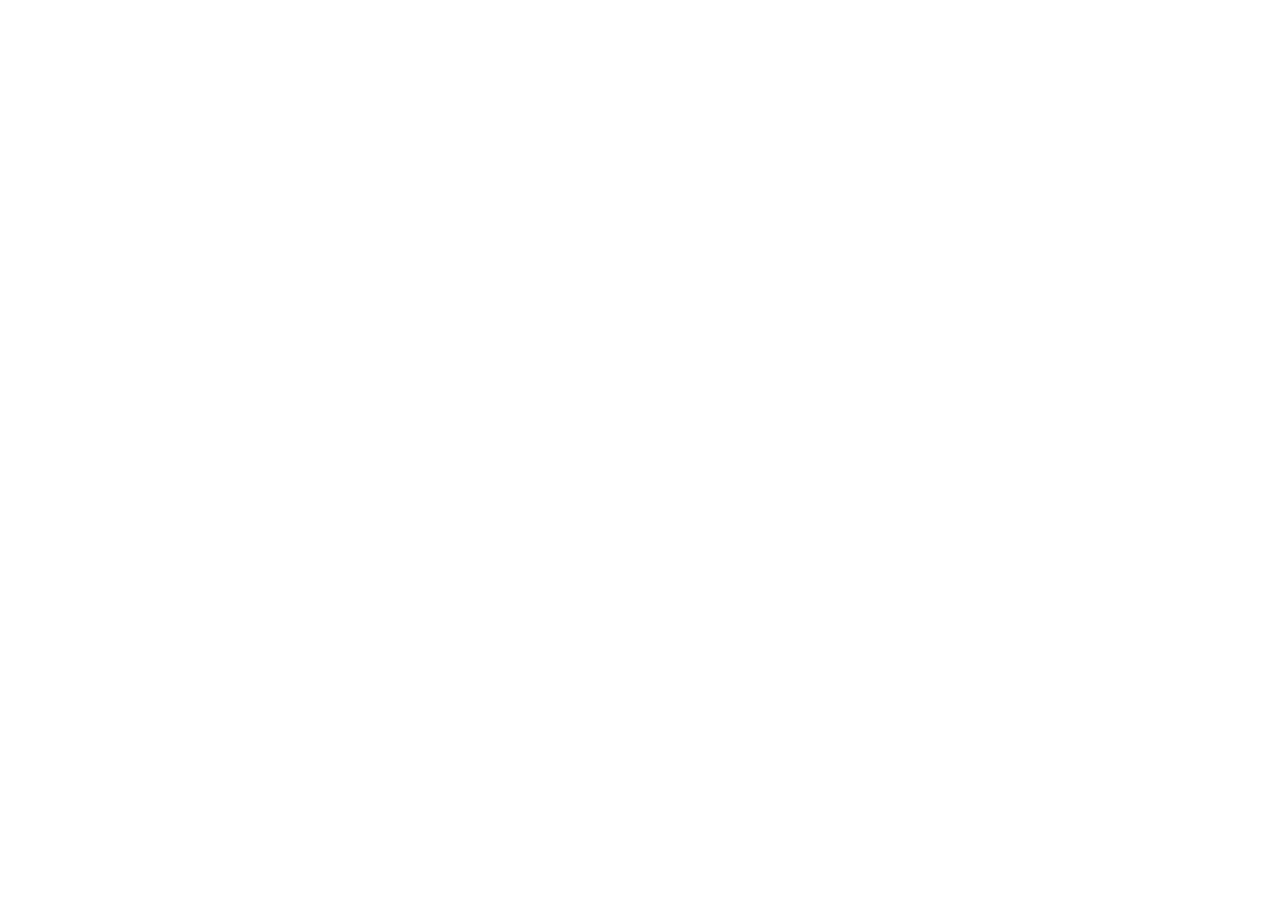
==== public/index.html @ e94653e9 "added the template" ====
<!DOCTYPE html>
<html>
<head>
	<!--[if lt IE 9]>
    	<script src="./js/html5shiv.js"></script>
	<![endif]-->
	<title>Lysander Hans - CV</title>
	<meta charset="utf-8">
	<meta name="description" content="Lysander est étudiant en Techniques graphiques - Finalité Techniques infographiques orientation web-multimédia à la Haute École de la Province de Liège">
	<meta name="keywords" content="Hans Lysander, ">
	<meta name="author" content="Lysander HANS">
	<meta name="viewport" content="width=device-width, initial-scale=1.0">
	<link rel="JavaScript" type="text/javasript" href="./js/script.js">
	<link rel="stylesheet" type="text/css" href="./css/screen.css">
	<link rel="icon" href="./img/icon.png" type="image/x-icon">
</head>
<body>
	<header>
		<h1 class="title title--main">
			
		</h1>
	</header>
</body>
</html>
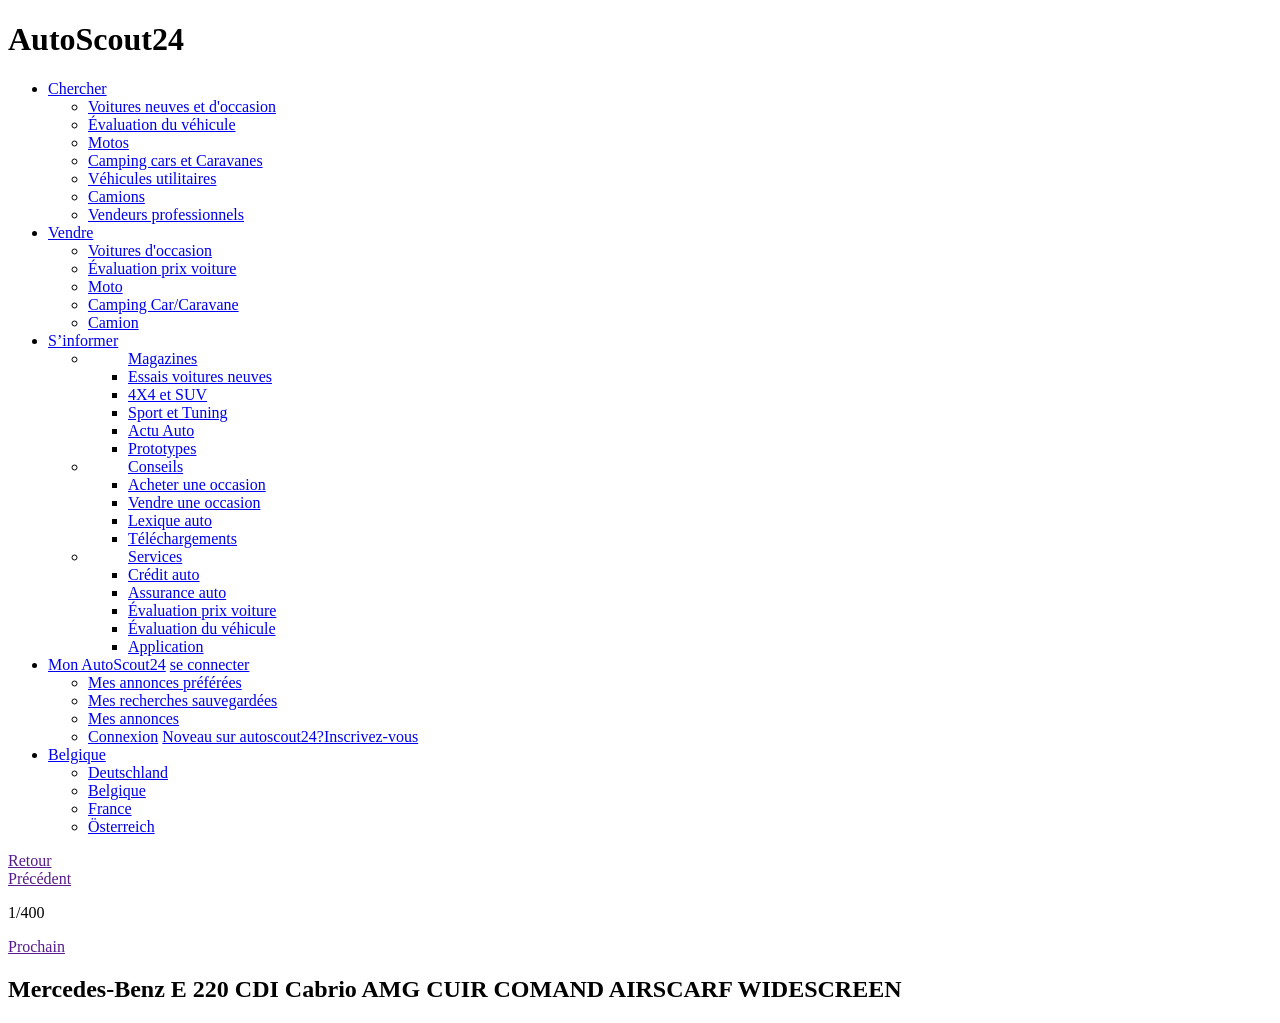
==== commit ec5ac647: "added some html" ====
--- a/public/index.html
+++ b/public/index.html
@@ -1,24 +1,178 @@
 <!DOCTYPE html>
-<html>
+<html lang="fr">
 <head>
 	<!--[if lt IE 9]>
     	<script src="./js/html5shiv.js"></script>
-	<![endif]-->
-	<title>Lysander Hans - CV</title>
-	<meta charset="utf-8">
-	<meta name="description" content="Lysander est étudiant en Techniques graphiques - Finalité Techniques infographiques orientation web-multimédia à la Haute École de la Province de Liège">
-	<meta name="keywords" content="Hans Lysander, ">
-	<meta name="author" content="Lysander HANS">
-	<meta name="viewport" content="width=device-width, initial-scale=1.0">
-	<link rel="JavaScript" type="text/javasript" href="./js/script.js">
-	<link rel="stylesheet" type="text/css" href="./css/screen.css">
-	<link rel="icon" href="./img/icon.png" type="image/x-icon">
+    <![endif]-->
+    <title>Lysander Hans - CV</title>
+    <meta charset="utf-8">
+    <meta name="description" content="Lysander est étudiant en Techniques graphiques - Finalité Techniques infographiques orientation web-multimédia à la Haute École de la Province de Liège">
+    <meta name="keywords" content="Hans Lysander, ">
+    <meta name="author" content="Lysander HANS">
+    <meta name="viewport" content="width=device-width, initial-scale=1.0">
+    <link rel="JavaScript" type="text/javasript" href="./js/script.js">
+    <link rel="stylesheet" type="text/css" href="./css/screen.css">
+    <link rel="icon" href="./img/icon.png" type="image/x-icon">
 </head>
 <body>
-	<header>
-		<h1 class="title title--main">
-			
+	<header class="header">
+		<h1 class="header__title header__title--main">
+			AutoScout24
 		</h1>
+		<nav class="nav">
+			<h2 class="nav__title title--hidden"></h2>
+			<ul class="navigation__List">
+				<li class="navList__item">
+					<a href="#:TODO" title="navigation__link navigation__link--main">Chercher</a>
+					<ul class="navigation__sub-list">
+						<li class="navigation__item">
+							<a href="#:TODO" title="navigation__link">Voitures neuves et d'occasion</a>
+						</li>
+						<li class="navigation__item">
+							<a href="#:TODO" title="navigation__link navigation__link--new">Évaluation du véhicule</a>
+						</li>
+						<li class="navigation__item">
+							<a href="#:TODO" title="navigation__link">Motos</a>
+						</li>
+						<li class="navigation__item">
+							<a href="#:TODO" title="navigation__link">Camping cars et Caravanes</a>
+						</li>
+						<li class="navigation__item">
+							<a href="#:TODO" title="navigation__link">Véhicules utilitaires</a>
+						</li>
+						<li class="navigation__item">
+							<a href="#:TODO" title="navigation__link">Camions</a>
+						</li>
+						<li class="navigation__item">
+							<a href="#:TODO" title="navigation__link">Vendeurs professionnels</a>
+						</li>
+					</ul>
+				</li>
+				<li class="navigation__item">
+					<a href="#:TODO" title="navigation__link navigation__link--main">Vendre</a>
+					<ul class="navigation__sub-list">
+						<li class="navigation__item">
+							<a href="#:TODO" title="navigation__link navigation__link--free">Voitures d'occasion</a>
+						</li>
+						<li class="navigation__item">
+							<a href="#:TODO" title="navigation__link">Évaluation prix voiture</a>
+						</li>
+						<li class="navigation__item">
+							<a href="#:TODO" title="navigation__link navigation__link--free">Moto</a>
+						</li>
+						<li class="navigation__item">
+							<a href="#:TODO" title="navigation__link">Camping Car/Caravane</a>
+						</li>
+						<li class="navigation__item">
+							<a href="#:TODO" title="navigation__link">Camion</a>
+						</li>
+					</ul>
+				</li>
+				<li class="navigation__item">
+					<a href="#:TODO" title="navigation__link navigation__link--main">S’informer</a>
+					<ul class="navigation__sub-list">
+						<li class="navigation__item">
+							<ul class="navigation__subsubList">
+								<a href="#:TODO" title="navigation__link navigation__link--ctitle">Magazines</a>
+								<li class="navigation__item">
+									<a href=":TODO" class="navigation__link">Essais voitures neuves</a>
+								</li>
+								<li class="navigation__item">
+									<a href=":TODO" class="navigation__link">4X4 et SUV</a>
+								</li>
+								<li class="navigation__item">
+									<a href=":TODO" class="navigation__link">Sport et Tuning</a>
+								</li>
+								<li class="navigation__item">
+									<a href=":TODO" class="navigation__link">Actu Auto</a>
+								</li>
+								<li class="navigation__item">
+									<a href=":TODO" class="navigation__link">Prototypes</a>
+								</li>
+							</ul>
+						</li>
+						<li class="navigation__item">
+							<ul class="navigation__subsubList">
+								<a href="#:TODO" title="navigation__link navigation__link--ctitle">Conseils</a>
+								<li class="navigation__item">
+									<a href=":TODO" class="navigation__link">Acheter une occasion</a>
+								</li>
+								<li class="navigation__item">
+									<a href=":TODO" class="navigation__link">Vendre une occasion</a>
+								</li>
+								<li class="navigation__item">
+									<a href=":TODO" class="navigation__link">Lexique auto</a>
+								</li>
+								<li class="navigation__item">
+									<a href=":TODO" class="navigation__link">Téléchargements</a>
+								</li>
+							</ul>
+						</li>
+						<li class="navigation__item">
+							<ul class="navigation__subsubList">
+								<a href="#:TODO" title="navigation__link navigation__link--ctitle">Services</a>
+								<li class="navigation__item">
+									<a href=":TODO" class="navigation__link">Crédit auto</a>
+								</li>
+								<li class="navigation__item">
+									<a href=":TODO" class="navigation__link">Assurance auto</a>
+								</li>
+								<li class="navigation__item">
+									<a href=":TODO" class="navigation__link">Évaluation prix voiture</a>
+								</li>
+								<li class="navigation__item">
+									<a href=":TODO" class="navigation__link navigation__link--new">Évaluation du véhicule</a>
+								</li>
+								<li class="navigation__item">
+									<a href=":TODO" class="navigation__link navigation__link--new">Application</a>
+								</li>
+							</ul>
+						</li>
+					</ul>
+				</li>
+				<li class="navigation__item">
+					<a href=":TODO" class="account__link account__link--main">Mon AutoScout24</a>
+					<a href=":TODO" class="account__link--small">se connecter</a>
+					<ul class="account">
+						<li class="account__element">
+							<a href=":TODO" class="account__link">Mes annonces préférées</a>
+						</li>
+						<li class="account__element">
+							<a href=":TODO" class="account__link">Mes recherches sauvegardées</a>
+						</li>
+						<li class="account__element">
+							<a href=":TODO" class="account__link">Mes annonces</a>
+						</li>
+						<li class="account__element">
+							<a href=":TODO" class="account__link account__link--connexion connexion__btn">Connexion</a>
+							<a href=":TODO" class="account__link account__link--small">Noveau sur autoscout24?<span class="account__simulatedLink">Inscrivez-vous</span></a>
+						</li>
+					</ul>
+				</li>
+				<li class="navigation__item">
+					<a href="countryPicker__link--main">Belgique</a>
+					<ul class="countyPicker">
+						<li class="countryPicker__item"><a href=":TODO" class="countryPicker__link">Deutschland</a></li>
+						<li class="countryPicker__item"><a href=":TODO" class="countryPicker__link">Belgique</a></li>
+						<li class="countryPicker__item"><a href=":TODO" class="countryPicker__link">France</a></li>
+						<li class="countryPicker__item"><a href=":TODO" class="countryPicker__link">Österreich</a></li>
+					</ul>
+				</li>
+			</ul>
+		</nav>
 	</header>
-</body>
-</html>+	<div class="navpages">
+		<a href="" class="navpages__link" title="Allez vers la liste de recherche">Retour</a>
+		<div class="navpages__container">
+			<a href="" class="navpages__link" title="Allez voir la voiture précédente">Précédent</a>
+			<p class="navpages__text" >1/400</p>
+			<a href="" class="navpages__link" title="Allez voir la prochaine voiture">Prochain</a></div>
+		</div>
+		<main>
+			<section class="header">
+				<h1 class="header__title"> Mercedes-Benz E 220 CDI Cabrio AMG CUIR COMAND AIRSCARF WIDESCREEN</h1>
+				
+			</section>
+		</main>
+	</body>
+	</html>
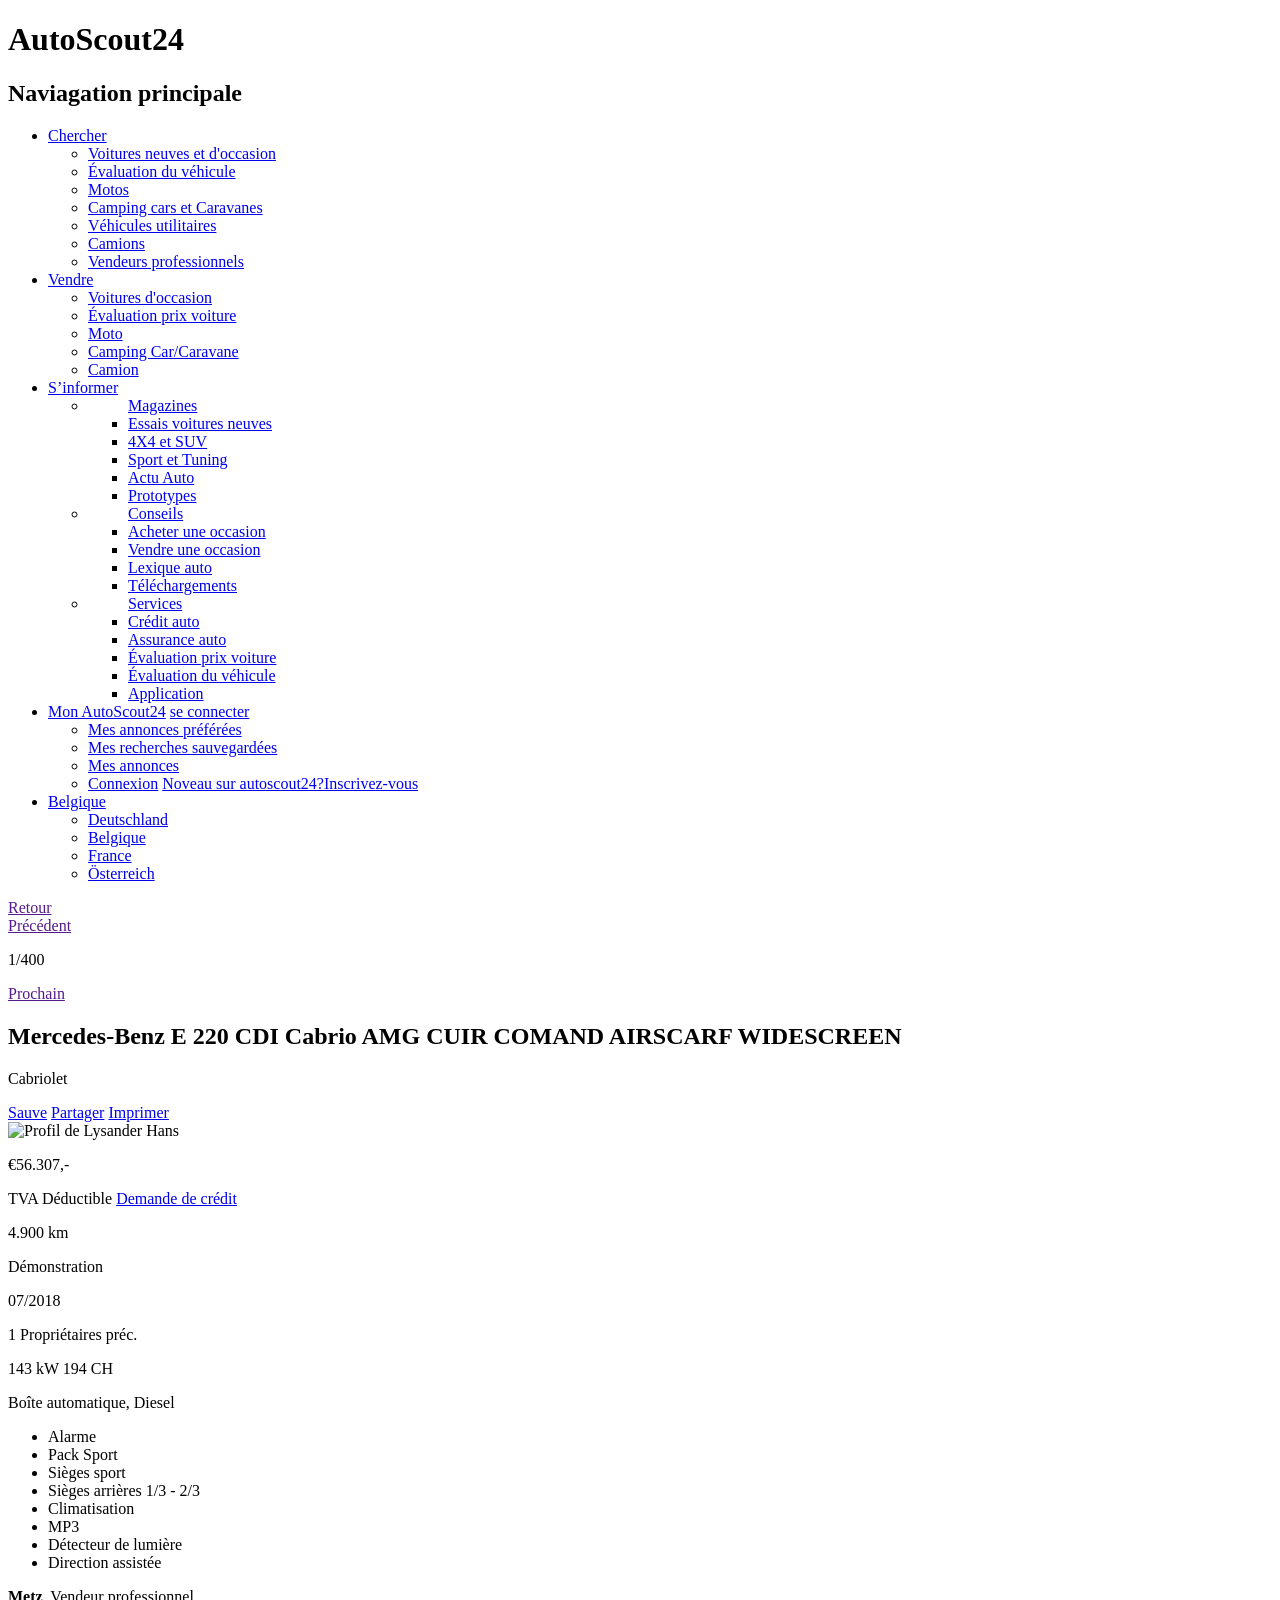
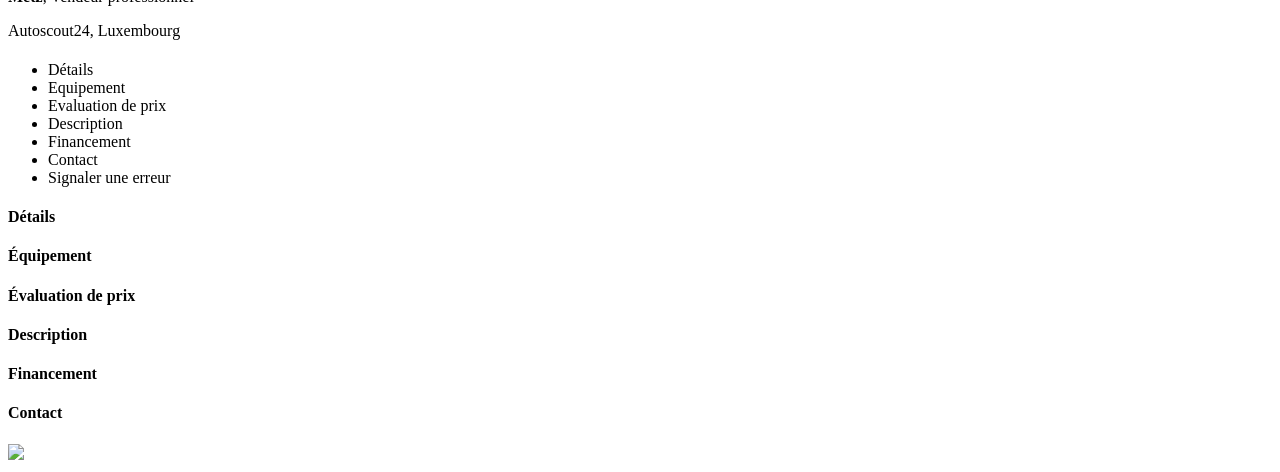
==== commit 119667e4: "added some html" ====
--- a/public/index.html
+++ b/public/index.html
@@ -20,7 +20,7 @@
 			AutoScout24
 		</h1>
 		<nav class="nav">
-			<h2 class="nav__title title--hidden"></h2>
+			<h2 class="nav__title title--hidden">Naviagation principale</h2>
 			<ul class="navigation__List">
 				<li class="navList__item">
 					<a href="#:TODO" title="navigation__link navigation__link--main">Chercher</a>
@@ -169,9 +169,100 @@
 			<a href="" class="navpages__link" title="Allez voir la prochaine voiture">Prochain</a></div>
 		</div>
 		<main>
-			<section class="header">
-				<h1 class="header__title"> Mercedes-Benz E 220 CDI Cabrio AMG CUIR COMAND AIRSCARF WIDESCREEN</h1>
-				
+			<section class="main__intro">
+				<div class="intro__banner">
+					<h2 class="intro__title"> Mercedes-Benz E 220 CDI Cabrio AMG CUIR COMAND AIRSCARF WIDESCREEN</h2>
+					<p class="intro__type">Cabriolet</p>
+					<a href=":TODO" class="intro__link intro__link--save">Sauve</a>
+					<a href=":TODO" class="intro__link intro__link--share">Partager</a>
+					<a href=":TODO" class="intro__link intro__link--print">Imprimer</a>
+				</div>
+				<div class="intro__slider">
+					<!-- TODO -->
+					<img src=":TODO" alt="Profil de Lysander Hans">
+				</div>
+				<div class="intro__stage">
+					<p class="stage__price">&euro;56.307,-</p>
+					<span class="price__info">TVA Déductible</span>
+					<a href=":TODO" class="price__link">Demande de crédit</a>
+					<div class="stage__informations">
+						<p>4.900 km</p>
+						<span>Démonstration</span>
+						<p>07/2018</p>
+						<span>1 Propriétaires préc.</span>
+						<p>143 kW 194 CH</p>
+						<span>Boîte automatique, Diesel</span>
+						<ul class="skills">
+							<li class="skills__item">Alarme</li>
+							<li class="skills__item">Pack Sport</li>
+							<li class="skills__item">Sièges sport</li>
+							<li class="skills__item">Sièges arrières 1/3 - 2/3</li>
+							<li class="skills__item">Climatisation</li>
+							<li class="skills__item">MP3</li>
+							<li class="skills__item">Détecteur de lumière</li>
+							<li class="skills__item">Direction assistée</li>
+						</ul>
+					</div>
+					<div class="vendeur">
+						<p class="vendeur__address">
+							<b class="address--big">Metz</b>, Vendeur professionnel
+						</p>
+						<p>Autoscout24, Luxembourg</p>
+						<!-- TODO: Rating stars -->
+						<a href="#contact" class="vendeur__Btn"></a>
+					</div>
+				</div>
+			</section>
+			<section class="details">
+				<h3 class="details__title">
+					
+				</h3>
+				<nav class="navSec">
+					<h4 class="navSec__title navSec__title--hidden">
+					</h4>
+					<ul class="navSec__list">
+						<li class="navSec__item">Détails</li>
+						<li class="navSec__item">Equipement</li>
+						<li class="navSec__item">Evaluation de prix</li>
+						<li class="navSec__item">Description</li>
+						<li class="navSec__item">Financement</li>
+						<li class="navSec__item">Contact</li>
+						<li class="navSec__item navSec__item--simLink">Signaler une erreur</li>
+					</ul>
+				</nav>
+				<section id="details" class="details">
+					<h4 class="details__title">
+						Détails
+					</h4>
+				</section>
+				<section id="equipement" class="equipement">
+					<h4 class="equipement__title">
+						Équipement
+					</h4>
+				</section>
+				<section id="evaluation" class="evaluation">
+					<h4 class="evaluation__title">
+						Évaluation de prix
+					</h4>
+				</section>
+				<section id="description" class="description">
+					<h4 class="description__title">
+						Description
+					</h4>
+				</section>
+				<section id="financement" class="financement">
+					<h4 class="financement__title">
+						Financement
+					</h4>
+				</section>
+				<section id="contact" class="contact">
+					<h4 class="contact__title">
+						Contact
+					</h4>
+					<img src=":TODO">
+					<a href="contact__btn"></a>
+				</section>
+
 			</section>
 		</main>
 	</body>
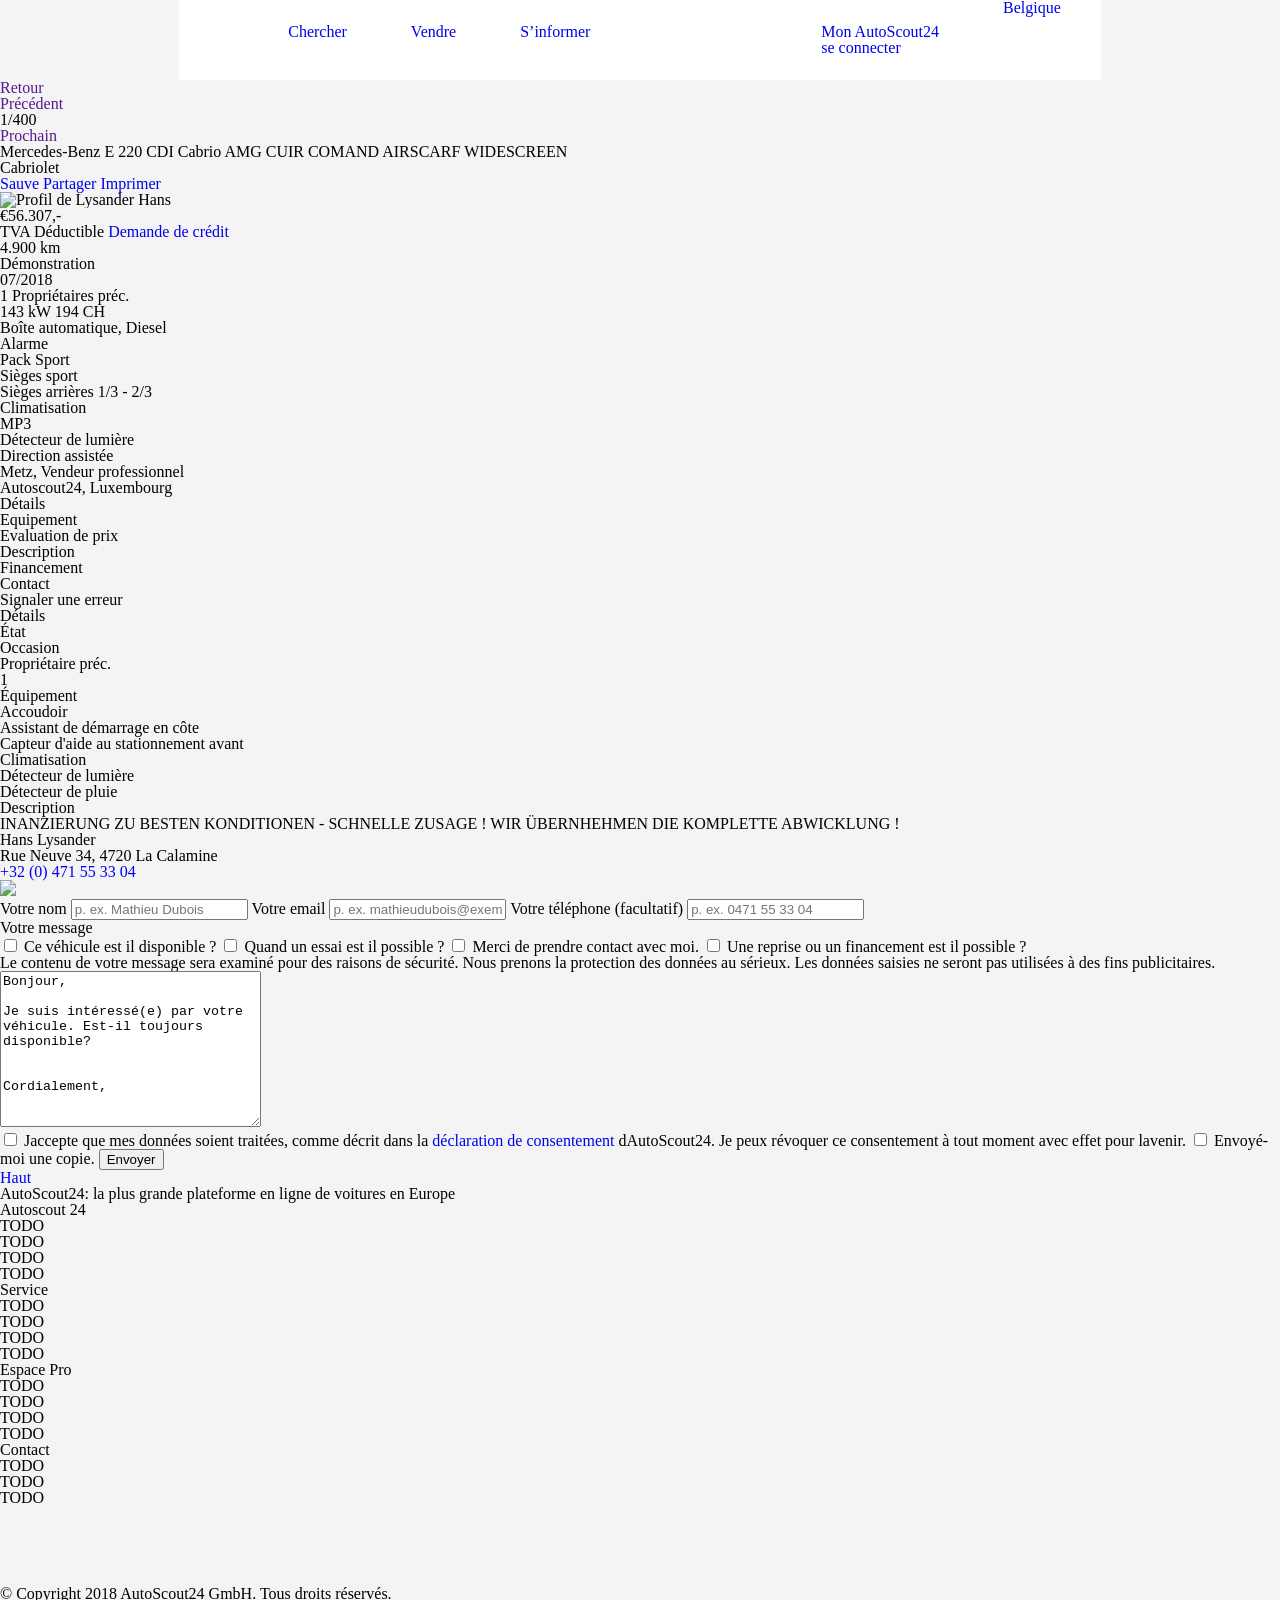
==== commit 0e518b7f: "modified html & new css + images" ====
--- a/public/index.html
+++ b/public/index.html
@@ -11,69 +11,69 @@
     <meta name="author" content="Lysander HANS">
     <meta name="viewport" content="width=device-width, initial-scale=1.0">
     <link rel="JavaScript" type="text/javasript" href="./js/script.js">
-    <link rel="stylesheet" type="text/css" href="./css/screen.css">
+    <link rel="stylesheet" type="text/css" href="./assets/css/bundle.css">
     <link rel="icon" href="./img/icon.png" type="image/x-icon">
 </head>
 <body>
-	<header class="header">
-		<h1 class="header__title header__title--main">
-			AutoScout24
+	<header class="header" id="header">
+		<h1 class="header__title header__title--main replace">
+			<a href="#" title="Retour à la page d'accueil">AutoScout24</a>
 		</h1>
 		<nav class="nav">
 			<h2 class="nav__title title--hidden">Naviagation principale</h2>
-			<ul class="navigation__List">
-				<li class="navList__item">
-					<a href="#:TODO" title="navigation__link navigation__link--main">Chercher</a>
+			<ul class="navigation__list">
+				<li class="navigation__item">
+					<a href="#:TODO" class="navigation__link navigation__link--main">Chercher</a>
 					<ul class="navigation__sub-list">
 						<li class="navigation__item">
-							<a href="#:TODO" title="navigation__link">Voitures neuves et d'occasion</a>
-						</li>
-						<li class="navigation__item">
-							<a href="#:TODO" title="navigation__link navigation__link--new">Évaluation du véhicule</a>
-						</li>
-						<li class="navigation__item">
-							<a href="#:TODO" title="navigation__link">Motos</a>
-						</li>
-						<li class="navigation__item">
-							<a href="#:TODO" title="navigation__link">Camping cars et Caravanes</a>
-						</li>
-						<li class="navigation__item">
-							<a href="#:TODO" title="navigation__link">Véhicules utilitaires</a>
-						</li>
-						<li class="navigation__item">
-							<a href="#:TODO" title="navigation__link">Camions</a>
-						</li>
-						<li class="navigation__item">
-							<a href="#:TODO" title="navigation__link">Vendeurs professionnels</a>
-						</li>
-					</ul>
-				</li>
-				<li class="navigation__item">
-					<a href="#:TODO" title="navigation__link navigation__link--main">Vendre</a>
+							<a href="#:TODO" class="navigation__link">Voitures neuves et d'occasion</a>
+						</li>
+						<li class="navigation__item">
+							<a href="#:TODO" class="navigation__link navigation__link--new">Évaluation du véhicule</a>
+						</li>
+						<li class="navigation__item">
+							<a href="#:TODO" class="navigation__link">Motos</a>
+						</li>
+						<li class="navigation__item">
+							<a href="#:TODO" class="navigation__link">Camping cars et Caravanes</a>
+						</li>
+						<li class="navigation__item">
+							<a href="#:TODO" class="navigation__link">Véhicules utilitaires</a>
+						</li>
+						<li class="navigation__item">
+							<a href="#:TODO" class="navigation__link">Camions</a>
+						</li>
+						<li class="navigation__item">
+							<a href="#:TODO" class="navigation__link">Vendeurs professionnels</a>
+						</li>
+					</ul>
+				</li>
+				<li class="navigation__item">
+					<a href="#:TODO" class="navigation__link navigation__link--main">Vendre</a>
 					<ul class="navigation__sub-list">
 						<li class="navigation__item">
-							<a href="#:TODO" title="navigation__link navigation__link--free">Voitures d'occasion</a>
-						</li>
-						<li class="navigation__item">
-							<a href="#:TODO" title="navigation__link">Évaluation prix voiture</a>
-						</li>
-						<li class="navigation__item">
-							<a href="#:TODO" title="navigation__link navigation__link--free">Moto</a>
-						</li>
-						<li class="navigation__item">
-							<a href="#:TODO" title="navigation__link">Camping Car/Caravane</a>
-						</li>
-						<li class="navigation__item">
-							<a href="#:TODO" title="navigation__link">Camion</a>
-						</li>
-					</ul>
-				</li>
-				<li class="navigation__item">
-					<a href="#:TODO" title="navigation__link navigation__link--main">S’informer</a>
+							<a href="#:TODO" class="navigation__link navigation__link--free">Voitures d'occasion</a>
+						</li>
+						<li class="navigation__item">
+							<a href="#:TODO" class="navigation__link">Évaluation prix voiture</a>
+						</li>
+						<li class="navigation__item">
+							<a href="#:TODO" class="navigation__link navigation__link--free">Moto</a>
+						</li>
+						<li class="navigation__item">
+							<a href="#:TODO" class="navigation__link">Camping Car/Caravane</a>
+						</li>
+						<li class="navigation__item">
+							<a href="#:TODO" class="navigation__link">Camion</a>
+						</li>
+					</ul>
+				</li>
+				<li class="navigation__item">
+					<a href="#:TODO" class="navigation__link navigation__link--main">S’informer</a>
 					<ul class="navigation__sub-list">
 						<li class="navigation__item">
 							<ul class="navigation__subsubList">
-								<a href="#:TODO" title="navigation__link navigation__link--ctitle">Magazines</a>
+								<a href="#:TODO" class="navigation__link navigation__link--ctitle">Magazines</a>
 								<li class="navigation__item">
 									<a href=":TODO" class="navigation__link">Essais voitures neuves</a>
 								</li>
@@ -91,48 +91,12 @@
 								</li>
 							</ul>
 						</li>
-						<li class="navigation__item">
-							<ul class="navigation__subsubList">
-								<a href="#:TODO" title="navigation__link navigation__link--ctitle">Conseils</a>
-								<li class="navigation__item">
-									<a href=":TODO" class="navigation__link">Acheter une occasion</a>
-								</li>
-								<li class="navigation__item">
-									<a href=":TODO" class="navigation__link">Vendre une occasion</a>
-								</li>
-								<li class="navigation__item">
-									<a href=":TODO" class="navigation__link">Lexique auto</a>
-								</li>
-								<li class="navigation__item">
-									<a href=":TODO" class="navigation__link">Téléchargements</a>
-								</li>
-							</ul>
-						</li>
-						<li class="navigation__item">
-							<ul class="navigation__subsubList">
-								<a href="#:TODO" title="navigation__link navigation__link--ctitle">Services</a>
-								<li class="navigation__item">
-									<a href=":TODO" class="navigation__link">Crédit auto</a>
-								</li>
-								<li class="navigation__item">
-									<a href=":TODO" class="navigation__link">Assurance auto</a>
-								</li>
-								<li class="navigation__item">
-									<a href=":TODO" class="navigation__link">Évaluation prix voiture</a>
-								</li>
-								<li class="navigation__item">
-									<a href=":TODO" class="navigation__link navigation__link--new">Évaluation du véhicule</a>
-								</li>
-								<li class="navigation__item">
-									<a href=":TODO" class="navigation__link navigation__link--new">Application</a>
-								</li>
-							</ul>
-						</li>
-					</ul>
-				</li>
-				<li class="navigation__item">
-					<a href=":TODO" class="account__link account__link--main">Mon AutoScout24</a>
-					<a href=":TODO" class="account__link--small">se connecter</a>
+					</ul>
+				</li>
+				<li class="navigation__item">
+					<a href=":TODO" class="account__link account__link--main">
+						Mon AutoScout24 <span class="account__span">se connecter</span>
+					</a>
 					<ul class="account">
 						<li class="account__element">
 							<a href=":TODO" class="account__link">Mes annonces préférées</a>
@@ -150,8 +114,8 @@
 					</ul>
 				</li>
 				<li class="navigation__item">
-					<a href="countryPicker__link--main">Belgique</a>
-					<ul class="countyPicker">
+					<a href="TODO" class="countryPicker__link--main">Belgique</a>
+					<ul class="countryPicker__list">
 						<li class="countryPicker__item"><a href=":TODO" class="countryPicker__link">Deutschland</a></li>
 						<li class="countryPicker__item"><a href=":TODO" class="countryPicker__link">Belgique</a></li>
 						<li class="countryPicker__item"><a href=":TODO" class="countryPicker__link">France</a></li>
@@ -168,10 +132,11 @@
 			<p class="navpages__text" >1/400</p>
 			<a href="" class="navpages__link" title="Allez voir la prochaine voiture">Prochain</a></div>
 		</div>
+	</div>
 		<main>
 			<section class="main__intro">
 				<div class="intro__banner">
-					<h2 class="intro__title"> Mercedes-Benz E 220 CDI Cabrio AMG CUIR COMAND AIRSCARF WIDESCREEN</h2>
+					<h2 class="intro__title">Mercedes-Benz E 220 CDI Cabrio AMG CUIR COMAND AIRSCARF WIDESCREEN</h2>
 					<p class="intro__type">Cabriolet</p>
 					<a href=":TODO" class="intro__link intro__link--save">Sauve</a>
 					<a href=":TODO" class="intro__link intro__link--share">Partager</a>
@@ -179,7 +144,7 @@
 				</div>
 				<div class="intro__slider">
 					<!-- TODO -->
-					<img src=":TODO" alt="Profil de Lysander Hans">
+					<img src="./assets/images/hanslysander.jpg" alt="Profil de Lysander Hans">
 				</div>
 				<div class="intro__stage">
 					<p class="stage__price">&euro;56.307,-</p>
@@ -218,7 +183,8 @@
 					
 				</h3>
 				<nav class="navSec">
-					<h4 class="navSec__title navSec__title--hidden">
+					<h4 class="navSec__title title--hidden">
+						Navigation secondaire
 					</h4>
 					<ul class="navSec__list">
 						<li class="navSec__item">Détails</li>
@@ -234,36 +200,152 @@
 					<h4 class="details__title">
 						Détails
 					</h4>
+					<dl>
+						<dt>État</dt>
+						<dd>Occasion</dd>
+						<dt>Propriétaire préc.</dt>
+						<dd>1</dd>
+					</dl>
 				</section>
 				<section id="equipement" class="equipement">
 					<h4 class="equipement__title">
 						Équipement
 					</h4>
+					<ul>
+						<li>Accoudoir</li>
+						<li>Assistant de démarrage en côte</li>
+						<li>Capteur d'aide au stationnement avant</li>
+						<li>Climatisation</li>
+						<li>Détecteur de lumière</li>
+						<li>Détecteur de pluie</li>
+					</ul>
 				</section>
-				<section id="evaluation" class="evaluation">
+<!-- 				<section id="evaluation" class="evaluation">
 					<h4 class="evaluation__title">
 						Évaluation de prix
 					</h4>
-				</section>
+				</section> -->
 				<section id="description" class="description">
 					<h4 class="description__title">
 						Description
 					</h4>
+					<p>INANZIERUNG ZU BESTEN KONDITIONEN - SCHNELLE ZUSAGE ! WIR ÜBERNHEHMEN DIE KOMPLETTE ABWICKLUNG !</p>
 				</section>
-				<section id="financement" class="financement">
+<!-- 				<section id="financement" class="financement">
 					<h4 class="financement__title">
 						Financement
 					</h4>
+				</section> -->
+				<section id="contact" class="contact">
+					<h4 class="contact__title title--hidden">
+						Contact
+					</h4>
+					<div class="contact__visCart">
+						<p>Hans Lysander</p>
+						<!-- TODO: start Rating -->
+						<p class="contact__address">
+							Rue Neuve 34,
+							4720 La Calamine
+						</p>
+						<a href="tel:+32471553304" class="tel">+32 (0) 471 55 33 04</a>
+					</div>
+					<img src=":TODO">
+					<form action="post" class="contact__form">
+						<label for="inputName" class="form__label">Votre nom</label>
+						<input type="text" name="name" placeholder="p. ex. Mathieu Dubois" class="form__input" id="inputName">
+						<label for="inputEmail" class="form__label" >Votre email</label>
+						<input type="text" class="form__input" id="inputEmail" placeholder="p. ex. mathieudubois@exemple.com">
+						<label for="inputPhone" class="form__label">Votre téléphone <em class="label__em">(facultatif)</em></label>
+						<input type="text" class="form__input" id="inputPhone" placeholder="p. ex. 0471 55 33 04">
+						<fieldset>
+							<legend>Votre message</legend>
+							<input type="checkbox" class="form__input" id="checkbox__1">
+							<label for="checkbox__1" class="form__label">Ce véhicule est il disponible ?</label>
+							<input type="checkbox" class="form__input" id="checkbox__2">
+							<label for="checkbox__2" class="form__label">Quand un essai est il possible ?</label>
+							<input type="checkbox" class="form__input" id="checkbox__3">
+							<label for="checkbox__3" class="form__label">Merci de prendre contact avec moi.</label>
+							<input type="checkbox" class="form__input" id="checkbox__4">
+							<label for="checkbox__4" class="form__label">Une reprise ou un financement est il possible ?</label>
+							<p class="form__text">Le contenu de votre message sera examiné pour des raisons de sécurité. Nous prenons la protection des données au sérieux. Les données saisies ne seront pas utilisées à des fins publicitaires.</p>
+							<textarea name="message" id="formText" cols="30" rows="10" class="form__textarea">Bonjour,
+
+Je suis intéressé(e) par votre véhicule. Est-il toujours disponible?
+
+							Cordialement,</textarea>
+						</fieldset>
+						<input type="checkbox" class="form__input" id="checkbox__terms">
+						<label for="checkbox__terms" class="form__label">Jaccepte que mes données soient traitées, comme décrit dans la <a href="TODO">déclaration de consentement</a> dAutoScout24. Je peux révoquer ce consentement à tout moment avec effet pour lavenir.</label>
+						<input type="checkbox" class="form__input" id="checkbox__copy">
+						<label for="checkbox__copy" class="form__label">Envoyé-moi une copie.</label>
+						<input type="submit" class="form__submit" value="Envoyer">
+					</form>
 				</section>
-				<section id="contact" class="contact">
-					<h4 class="contact__title">
-						Contact
-					</h4>
-					<img src=":TODO">
-					<a href="contact__btn"></a>
-				</section>
-
 			</section>
 		</main>
+		<a href="#header" title="Remonter vers le haut de la page">Haut</a>
+		<footer>
+			<h2 class="footer__title">
+				AutoScout24: la plus grande plateforme en ligne de voitures en Europe
+			</h2>
+			<ul class="footer__list">
+				<li class="footer__listItem footer__listItem--title">
+					Autoscout 24
+					<ul class="footer__underlist">
+						<li class="footer__listItem">TODO<a href="TODO" class="footer__link"></a></li>
+						<li class="footer__listItem">TODO<a href="TODO" class="footer__link"></a></li>
+						<li class="footer__listItem">TODO<a href="TODO" class="footer__link"></a></li>
+						<li class="footer__listItem">TODO<a href="TODO" class="footer__link"></a></li>
+					</ul>
+				</li>
+				<li class="footer__listItem footer__listItem--title">
+					Service
+					<ul class="footer__underlist">
+						<li class="footer__listItem">TODO<a href="TODO" class="footer__link"></a></li>
+						<li class="footer__listItem">TODO<a href="TODO" class="footer__link"></a></li>
+						<li class="footer__listItem">TODO<a href="TODO" class="footer__link"></a></li>
+						<li class="footer__listItem">TODO<a href="TODO" class="footer__link"></a></li>
+					</ul>
+				</li>
+				<li class="footer__listItem footer__listItem--title">
+					Espace Pro
+					<ul class="footer__underlist">
+						<li class="footer__listItem">TODO<a href="TODO" class="footer__link"></a></li>
+						<li class="footer__listItem">TODO<a href="TODO" class="footer__link"></a></li>
+						<li class="footer__listItem">TODO<a href="TODO" class="footer__link"></a></li>
+						<li class="footer__listItem">TODO<a href="TODO" class="footer__link"></a></li>
+					</ul>
+				</li>
+				<li class="footer__listItem footer__listItem--title">
+					Contact
+					<ul class="footer__underlist">
+						<li class="footer__listItem">TODO<a href="TODO" class="footer__link"></a></li>
+						<li class="footer__listItem">TODO<a href="TODO" class="footer__link"></a></li>
+						<li class="footer__listItem">TODO<a href="TODO" class="footer__link"></a></li>
+						<ul class="footer__socialList">
+							<li class="footer__SocialListItem">
+								<a href="" class="footer__SocialListLink replace">Facebook</a>
+							</li>
+							<li class="footer__SocialListItem">
+								<a href="" class="footer__SocialListLink replace">GitHub</a>
+							</li>
+							<li class="footer__SocialListItem">
+								<a href="" class="footer__SocialListLink replace">Pinterest</a>
+							</li>
+							<li class="footer__SocialListItem">
+								<a href="" class="footer__SocialListLink replace">LinkedIn</a>
+							</li>
+							<li class="footer__SocialListItem">
+								<a href="" class="footer__SocialListLink replace">Instagramm</a>
+							</li>
+						</ul>
+					</ul>
+				</li>
+			</ul>
+			<div class="copyright">
+				<p>&copy; Copyright 2018 AutoScout24 GmbH. Tous droits réservés.</p>
+				<a href="TODO" title="Allez vers la page du groupe Scout 24">Scout 24<img src="TODO" alt="Logo du groupe scout 24"></a>
+			</div>
+		</footer>
 	</body>
 	</html>
--- a/public/assets/css/bundle.css
+++ b/public/assets/css/bundle.css
@@ -0,0 +1 @@
+a,abbr,acronym,address,applet,article,aside,audio,b,big,blockquote,body,canvas,caption,center,cite,code,dd,del,details,dfn,div,dl,dt,em,embed,fieldset,figcaption,figure,footer,form,h1,h2,h3,h4,h5,h6,header,hgroup,html,i,iframe,img,ins,kbd,label,legend,li,mark,menu,nav,object,ol,output,p,pre,q,ruby,s,samp,section,small,span,strike,strong,sub,summary,sup,table,tbody,td,tfoot,th,thead,time,tr,tt,u,ul,var,video{margin:0;padding:0;border:0;font-size:100%;font:inherit;vertical-align:baseline}article,aside,details,figcaption,figure,footer,header,hgroup,menu,nav,section{display:block}body{line-height:1}ol,ul{list-style:none}blockquote,q{quotes:none}blockquote:after,blockquote:before,q:after,q:before{content:"";content:none}table{border-collapse:collapse;border-spacing:0}a{text-decoration:none}@font-face{font-family:Source Sans Pro;font-style:normal;font-weight:400;src:url("../fonts/source-sans-pro-v11-latin-regular.eot");src:local("Source Sans Pro Regular"),local("SourceSansPro-Regular"),url("../fonts/source-sans-pro-v11-latin-regular.eot?#iefix") format("embedded-opentype"),url("../fonts/source-sans-pro-v11-latin-regular.woff2") format("woff2"),url("../fonts/source-sans-pro-v11-latin-regular.woff") format("woff"),url("../fonts/source-sans-pro-v11-latin-regular.ttf") format("truetype"),url("../fonts/source-sans-pro-v11-latin-regular.svg#SourceSansPro") format("svg")}@font-face{font-family:Roboto;font-style:normal;font-weight:400;src:url("../fonts/roboto-v18-latin-regular.eot");src:local("Roboto"),local("Roboto-Regular"),url("../fonts/roboto-v18-latin-regular.eot?#iefix") format("embedded-opentype"),url("../fonts/roboto-v18-latin-regular.woff2") format("woff2"),url("../fonts/roboto-v18-latin-regular.woff") format("woff"),url("../fonts/roboto-v18-latin-regular.ttf") format("truetype"),url("../fonts/roboto-v18-latin-regular.svg#Roboto") format("svg")}.title--hidden{height:0;width:0;overflow:hidden}.replace{display:inline-block;width:10px;height:10px;text-indent:-9999em}body{box-sizing:border-box;background:#f4f4f4}.header{display:flex;width:72%;margin:0 auto;background:#fff}.header__title{width:85px;height:39px;background:url(../images/logo.jpg)}.nav{flex:1 1 0;display:flex;background:#fff}.navigation__list{display:flex;align-items:flex-start;width:100%}.navigation__item:nth-child(4n){margin-left:auto}.navigation__link{display:inline-block;padding:24px 40px 24px 24px;box-sizing:inherit}.navigation__link:hover+.navigation__sub-list{visibility:visible;width:auto;height:auto}.navigation__sub-list{visibility:hidden;width:0;height:0;z-index:10}.account__link{visibility:hidden;width:0;height:0;display:inline-flex;flex-direction:column}.account__link--main{visibility:visible;width:auto;height:auto;padding:24px 40px 24px 24px}.account__element,.countryPicker__list{width:0;height:0}.countryPicker__link{visibility:hidden;width:0;height:0;display:inline-block}.countryPicker__link--main{visibility:visible;width:auto;height:auto;padding:24px 40px 24px 24px}
